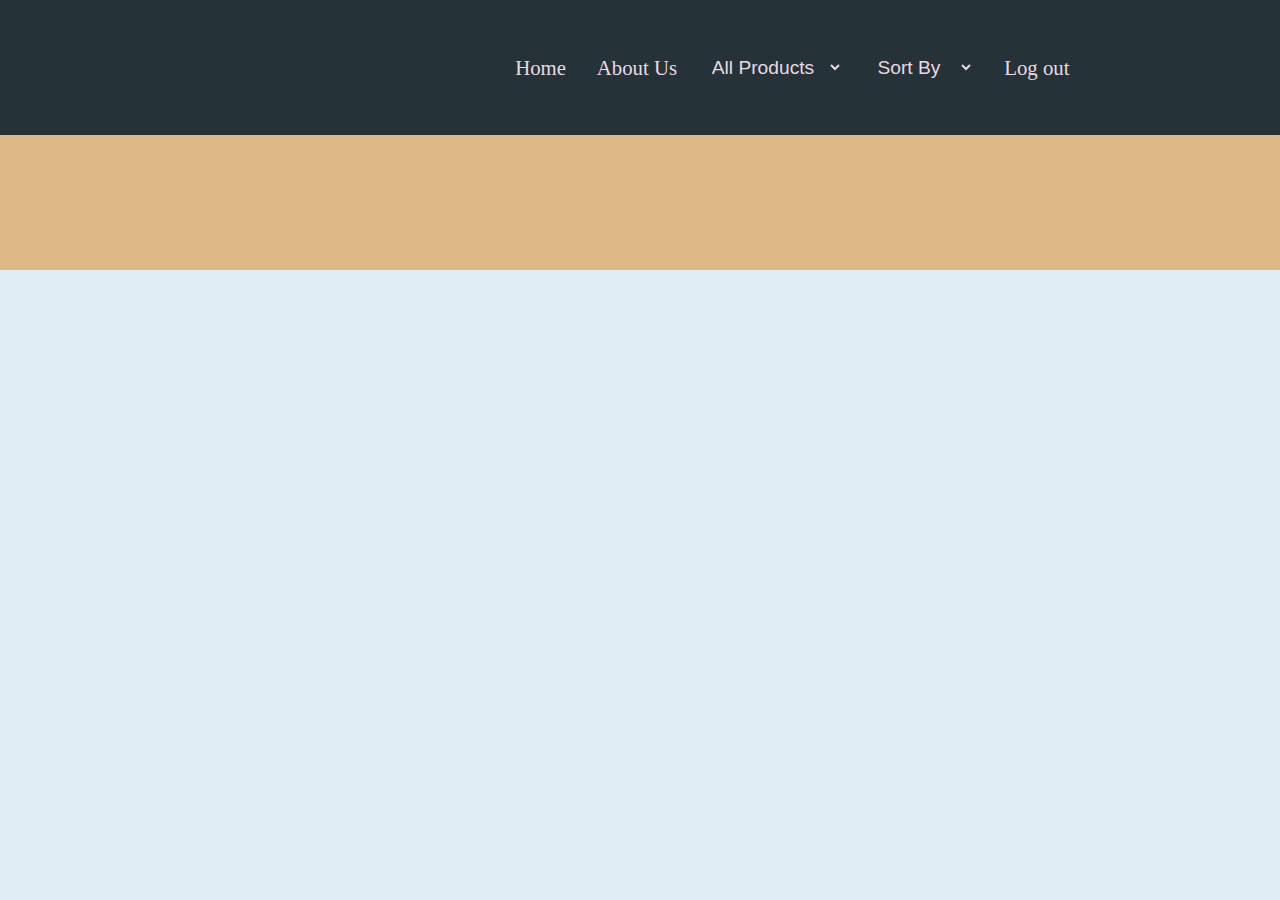
==== html/index.html @ 1c5e042d "edit pages" ====
<html lang="en">
<head>
    <meta charset="UTF-8">
    <meta http-equiv="X-UA-Compatible" content="IE=edge">
    <meta name="viewport" content="width=device-width, initial-scale=1.0">
    <title>Document</title>
    <link rel="stylesheet" href="/style.css">
    <link rel="stylesheet" href="https://cdnjs.cloudflare.com/ajax/libs/font-awesome/6.4.0/css/all.min.css" integrity="sha512-iecdLmaskl7CVkqkXNQ/ZH/XLlvWZOJyj7Yy7tcenmpD1ypASozpmT/E0iPtmFIB46ZmdtAc9eNBvH0H/ZpiBw==" crossorigin="anonymous" referrerpolicy="no-referrer" />
</head>

<header>
    <div class="logo"><i class="fa-brands fa-shopify" id="logo"></i></div>
    <div class="nav_home"><ul>
        <li><a href="home.html">Home</a></li>
        <li><a href="home.html">About Us</a></li>
        <li>
            <select id="category" name="category">
              <option value="" class="all_products" onclick="getProducts()"> All Products</option>
              <option value="category/electronics">Electronics</option>
              <option value="category/jewelery">Jewelery</option>
              <option value="category/men's clothing">men's clothing</option>
              <option value="category/women's clothing">women's clothing</option>
            </select>
        </li>

        <li>
            <select id="category1" name="category" class="sort">
              <option value="" class="sort_by">Sort By</option>
              <option value="electronics">cheap</option>
              <option value="option2">expensive</option>
            </select>
        </li>
        <li><a onclick="Logout()" class="logout" href="login.html">Log out</a></li>

       
    </ul></div>
</header>  
<body>
     
    
    
    <div class="container"></div>
 
    
    <script src="/js/main.js"></script>
</body>
<footer></footer>

</html>
---- style.css ----
*{
box-sizing: border-box;
margin: 0;
padding: 0;
}

body{
    width: 100vw;
    background-color: red;
}

header{
    width: 100%;
    height: 15vh;
    background-color: #253237;
    display: flex;
    justify-content: center;
    align-items: center;
    flex-direction: row;
    
}


.nav{
    display: flex;
    flex-direction: row;
    justify-content: space-around;
    align-items: center;
    width: 50%;
}

.nav_home{
    display: flex;
    flex-direction: row;
    justify-content: space-around;
    align-items: center;
    width: 80%;
}

body{
    min-height: calc(100vh - 30vh);
    width: 100%;
    height: 70vh;
    background-color: #E0EDF5;
}

.container{
    
    display: flex;
    justify-content: center;
    align-items: center;
    flex-direction: row;
    flex-wrap: wrap;
    
    
}

footer{
    width: 100%;
    height: 15vh;
    background-color: burlywood;
    
}
.logo{
    float: left;
    width: 25%;
}
h2{
    width: 25%;
    text-align: center;
    margin-left: 170px;
    color: #ead9e6;
    text-align: center;
}

#logo{
    font-size: 50px;
    margin-left: 25px;
    color: #ead9e6;
    
}

.div_card{
   
    height: 300px;
    width: 300px;
    background-color: #FFFFFF;
    border: 1px solid #ccc;
    margin: 15px;
    text-align: center;
    box-shadow: 0px 2px 4px rgba(0, 0, 0, 0.3);
    display: flex;
    justify-content: space-around;
    flex-direction: column;
    align-items: center;
}

.api_image{
    height: 120px;
    width: 100px;
    border-radius: 8px;
    margin-top: 8px;
}

.api_name{
    margin-top: 10px;
    color: #bf9fb8;
}

li{
    list-style: none;
}

a{
    text-decoration: none;
    color: #ead9e6;
    font-size: 1.3rem;
}
a:hover {
    color: #27abdf;
}
    
ul{
    display: flex;
    flex-direction: row;
    justify-content: space-around;
    align-items: center;
    width: 60%;
    
};
.p{
    color: white;
    background-color: white;
}
/*      -----    home page    -----       */
.home_container{
    width: 100%;
    height: 80vh;
    margin-top: 30px;
}


.left_home{
    float: left;
    width: 50%;
    /* margin-top: 50px; */

}
.right_home {
    float: right;
    width: 50%;
    margin-top: 80px;
}

.home_title{
    position: absolute;
    right: 40%;
    margin-top: 30px;
    color: #253237;
    font-size: 1.5rem;
}
h4{
   color: #b087a6; 
}

.home_pic{
    height: 400px;
    width: 400px;
    border-radius: 50%;
    /* margin-left: 50px; */
}

select{
    background: transparent;
    font-size: 1.2rem;
    color: #ead9e6;
    text-decoration: none;
    border: none;
   width: 135px;
}
.sort{
    width: 100px;
}



option{
    color: black;
    background-color: white;
}

/*---------------------LOGIN----------------------------------*/
.login_div{
    background-color: white;
    height: 500px;
    width: 450px;
    position: absolute;
    left: 35%;
    top: 10%;
    display: flex;
    justify-content: center;
    align-items: center;
    flex-direction: column;
    border-radius: 30px;
}
input{
    border-radius: 5px;
    height: 1.7rem;
    width: 12rem;
    margin: 10px;
    list-style: none;
    border: 1px solid rebeccapurple;
}

.signup{
    font-size: 1rem;
    color: rebeccapurple;
}
h1{
    color:#b087a6 ;
}

@media (max-width:390) {
    
}
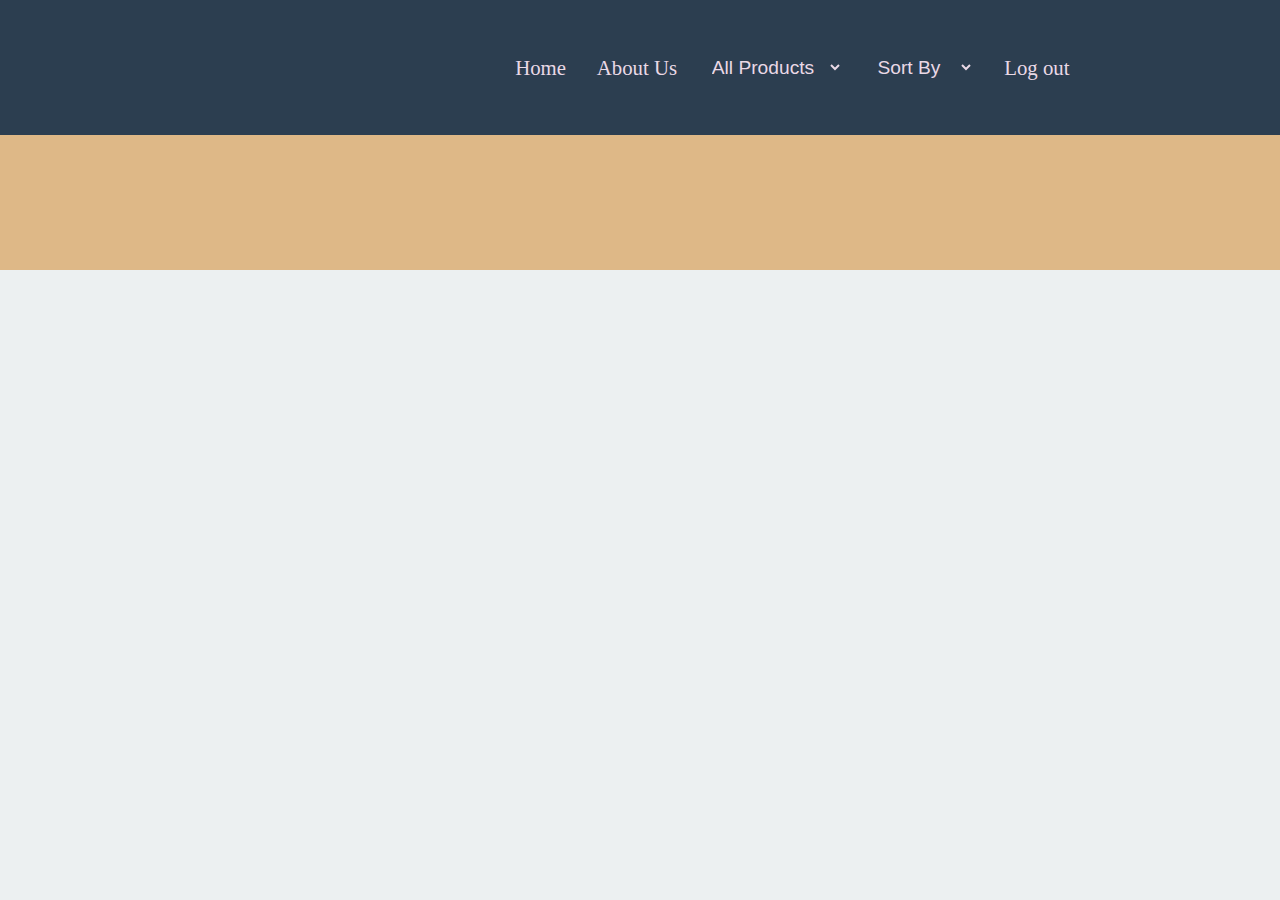
==== commit 717951c4: "update" ====
--- a/html/index.html
+++ b/html/index.html
@@ -4,7 +4,7 @@
     <meta http-equiv="X-UA-Compatible" content="IE=edge">
     <meta name="viewport" content="width=device-width, initial-scale=1.0">
     <title>Document</title>
-    <link rel="stylesheet" href="/style.css">
+    <link rel="stylesheet" href="../style.css">
     <link rel="stylesheet" href="https://cdnjs.cloudflare.com/ajax/libs/font-awesome/6.4.0/css/all.min.css" integrity="sha512-iecdLmaskl7CVkqkXNQ/ZH/XLlvWZOJyj7Yy7tcenmpD1ypASozpmT/E0iPtmFIB46ZmdtAc9eNBvH0H/ZpiBw==" crossorigin="anonymous" referrerpolicy="no-referrer" />
 </head>
 
@@ -12,7 +12,7 @@
     <div class="logo"><i class="fa-brands fa-shopify" id="logo"></i></div>
     <div class="nav_home"><ul>
         <li><a href="home.html">Home</a></li>
-        <li><a href="home.html">About Us</a></li>
+        <li><a href="about.html">About Us</a></li>
         <li>
             <select id="category" name="category">
               <option value="" class="all_products" onclick="getProducts()"> All Products</option>
@@ -42,7 +42,7 @@
     <div class="container"></div>
  
     
-    <script src="/js/main.js"></script>
+    <script src="../js/main.js""></script>
 </body>
 <footer></footer>
 
--- a/style.css
+++ b/style.css
@@ -4,15 +4,10 @@
 padding: 0;
 }
 
-body{
-    width: 100vw;
-    background-color: red;
-}
-
 header{
     width: 100%;
     height: 15vh;
-    background-color: #253237;
+    background-color: #2c3e50;
     display: flex;
     justify-content: center;
     align-items: center;
@@ -21,13 +16,15 @@
 }
 
 
-.nav{
+
+
+/* .nav{
     display: flex;
     flex-direction: row;
     justify-content: space-around;
     align-items: center;
     width: 50%;
-}
+} */
 
 .nav_home{
     display: flex;
@@ -37,34 +34,18 @@
     width: 80%;
 }
 
-body{
-    min-height: calc(100vh - 30vh);
-    width: 100%;
-    height: 70vh;
-    background-color: #E0EDF5;
-}
-
-.container{
-    
-    display: flex;
-    justify-content: center;
-    align-items: center;
-    flex-direction: row;
-    flex-wrap: wrap;
-    
-    
-}
-
-footer{
-    width: 100%;
-    height: 15vh;
-    background-color: burlywood;
-    
-}
 .logo{
     float: left;
     width: 25%;
 }
+
+#logo{
+    font-size: 50px;
+    margin-left: 25px;
+    color: #ead9e6;
+    
+}
+
 h2{
     width: 25%;
     text-align: center;
@@ -73,18 +54,42 @@
     text-align: center;
 }
 
-#logo{
-    font-size: 50px;
-    margin-left: 25px;
-    color: #ead9e6;
-    
-}
+/*-------------------- BODY ------------------------       */
+
+body{
+    min-height: calc(100vh - 30vh);
+    width: 100%;
+    height: 70vh;
+    background-color: #ecf0f1;
+}
+
+.container{
+    
+    display: flex;
+    justify-content: center;
+    align-items: center;
+    flex-direction: row;
+    flex-wrap: wrap;
+    
+    
+}
+
+footer{
+    width: 100%;
+    height: 15vh;
+    background-color: burlywood;
+    
+}
+
+
+
+
 
 .div_card{
    
     height: 300px;
     width: 300px;
-    background-color: #FFFFFF;
+    background-color: white;
     border: 1px solid #ccc;
     margin: 15px;
     text-align: center;
@@ -97,7 +102,7 @@
 
 .api_image{
     height: 120px;
-    width: 100px;
+    width: 120px;
     border-radius: 8px;
     margin-top: 8px;
 }
@@ -129,7 +134,7 @@
     
 };
 .p{
-    color: white;
+    color: #658994;
     background-color: white;
 }
 /*      -----    home page    -----       */
@@ -184,10 +189,13 @@
 
 
 
-option{
-    color: black;
-    background-color: white;
-}
+select option{
+    color:#2c3e50;
+    background-color: white;
+}
+select option:hover {
+    background-color: red;
+  }
 
 /*---------------------LOGIN----------------------------------*/
 .login_div{
@@ -202,14 +210,16 @@
     align-items: center;
     flex-direction: column;
     border-radius: 30px;
+    border: 2px solid #2c3e50;
 }
 input{
     border-radius: 5px;
-    height: 1.7rem;
-    width: 12rem;
+    height: 1.8rem;
+    width: 13rem;
     margin: 10px;
     list-style: none;
-    border: 1px solid rebeccapurple;
+    border: 1.5px solid #2c3e50;
+    margin: 7px;
 }
 
 .signup{
@@ -217,9 +227,28 @@
     color: rebeccapurple;
 }
 h1{
-    color:#b087a6 ;
+    color:#2c3e50;
 }
 
 @media (max-width:390) {
     
-}+}
+
+
+button.login {
+    background-color: #2c3e50;
+    border: none;
+    border-radius: 4px;
+    color: #fff;
+    cursor: pointer;
+    font-size: 16px;
+    margin-top: 20px;
+    padding: 10px 20px;
+    transition: background-color 0.2s ease-in-out;
+  }
+
+  small{
+    
+        color: #658994;
+    
+  }